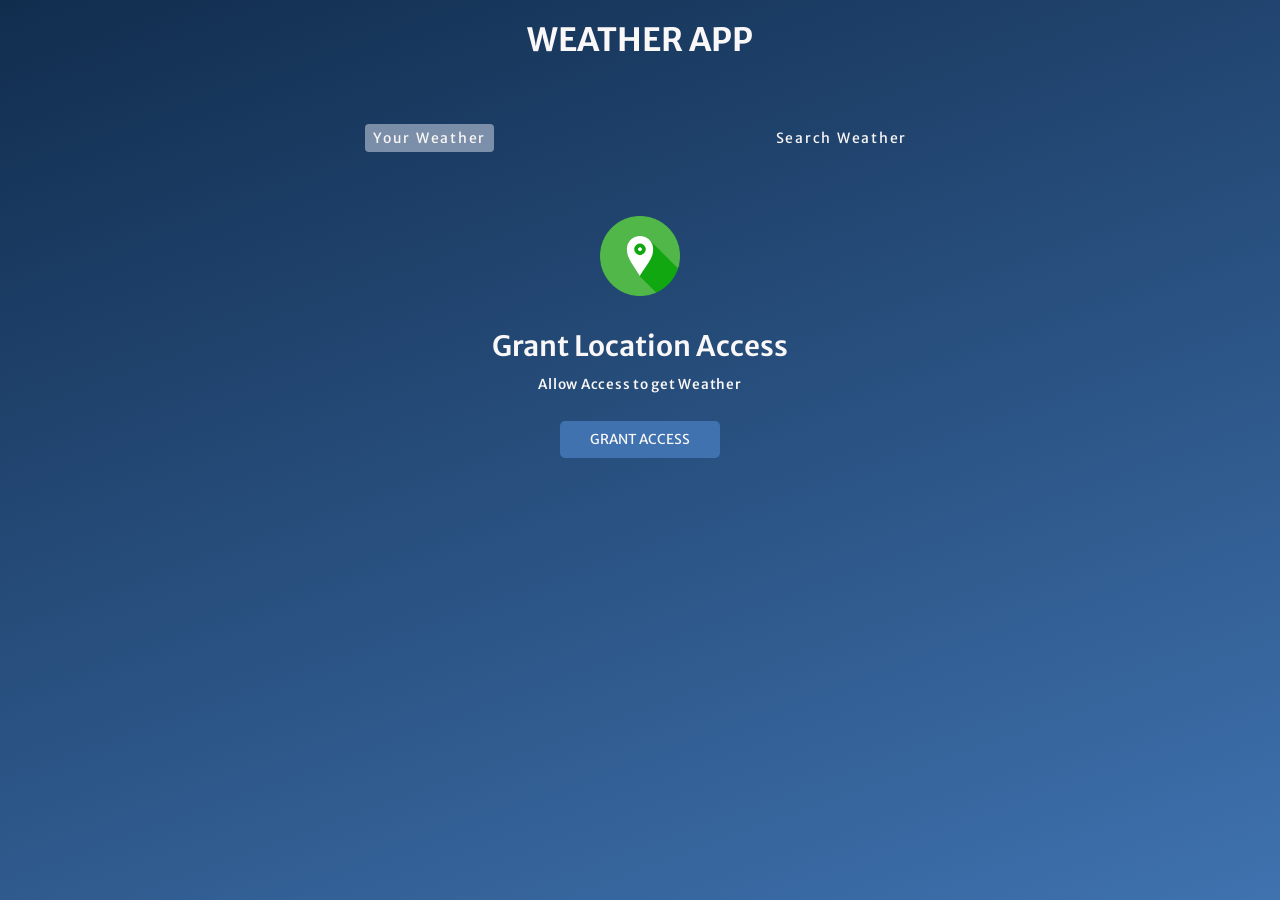
==== real.html @ 9b586a73 "wether app pushed on github" ====
<!DOCTYPE html>
<html lang="en">
<head>
    <meta charset="UTF-8">
    <meta name="viewport" content="width=device-width, initial-scale=1.0">
    <title>Weather App</title>
    <link href="https://fonts.googleapis.com/css2?family=Merriweather+Sans&display=swap" rel="stylesheet">
    <link rel="stylesheet" href="style.css">
</head>
<body>
    <div class="wrapper">
        <h1>Weather App</h1>

        <div class="tab-container">
            <p class="tab" data-userWeather>Your Weather</p>
            <p class="tab" data-searchWeather>Search Weather</p>
        </div>

        <div class="weather-container">
            <!--grant location container-->
            <div class="grant-location-container sub-container">
                <img src="location.png" width="80" height="80" loading="lazy">
                <p>Grant Location Access</p>
                <p>Allow Access to get Weather</p>
                <button class="btn" data-grantAccess>Grant Access</button>
            </div>
            <!--search weather container-->
            <form class="form-container" data-searchForm>
                <input placeholder="Search for City..." data-searchInput>
                <button class="btn" type="submit">
                    <img src="search.png" width="20" height="20" loading="lazy">
                </button>
            </form>
            <!--loading screen container-->
            <div class="loading-container sub-container">
                <img src="loading.gif" width="150" height="150" loading="lazy">
                <p>Loading</p>
            </div>
            <!--show weather info  , search karne pe bhi yahi ayega, aur usel weather me bhi-->
            <div class="user-info-container sub-container">
                <div class="name">
                    <p data-cityName></p>
                    <img data-countryIcon>
                </div>
                <p data-weatherDesc></p>
                <img data-weatherIcon>
                <p data-temp></p>
                <!--3 cards-->
                <div class="parameter-container">
                    <div class="parameter">
                        <img src="wind.png">
                        <p>Windspeed</p>
                        <p data-windSpeed></p>
                    </div>
                    <div class="parameter">
                        <img src="humidity.png">
                        <p>Humidity</p>
                        <p data-humidity></p>
                    </div>
                     <div class="parameter">
                        <img src="cloud.png">
                        <p>Clouds</p>
                        <p data-clouds></p>
                    </div>
                </div>
            </div>
        </div>
    </div>

    <script src="real.js"></script>
</body>
</html>
---- style.css ----
*{
    margin: 0;
    padding: 0;
    box-sizing: border-box;
    font-family: 'Merriweather Sans', sans-serif;
    overflow-x: hidden;
}

:root{
    --colorDark1: #112D4e;
    --colorDark2: #3F72Af;
    --colorLight1: #DBE2EF;
    --colorLIght2: #F9F7F7;
}

.tab.current-tab {/*element having both these class*/
    background-color: rgba(219, 226, 239, 0.5);
    border-radius: 4px;
}
.form-container.active{
    display: flex;
}
.wrapper{
    width: 100vw;
    height: 100vh;
    color: var(--colorLIght2);
    background: linear-gradient(160deg, #112d4e 0%, #3f72af 100%);  
}
h1{
    text-align: center;
    text-transform: uppercase;
    padding-top: 20px;
}
.tab-container{
    display: flex;
    justify-content: space-between;
    width: 90%;
    max-width: 550px;
    margin: 0 auto;
    margin-top: 4rem;
}
.tab{
    cursor: pointer;
    font-size: 0.875rem;
    letter-spacing: 1.75px;
    padding: 5px 8px;
}
.weather-container{
    margin-block: 4rem;
}
.btn{
    all: unset;/*pehle se jo prop hai, hata do, isko shuru me likhna . varna jo tum style karoge , vo bhi aht jayega*/
    background-color: var(--colorDark2);
    font-size: 0.85rem;
    text-transform: uppercase;
    border-radius: 5px;
    cursor: pointer;
    padding: 10px 30px;
}

/*very important concept*//*isko upar likhna jaruri hai, varna overwrite karke sabko visible bana dega*/
.sub-container{/*alag class banaye kyuki ye agar grant-location-container me daalte to vo visible ho jata*/
    display: flex;
    flex-direction: column;
    align-items: center; 
}
.grant-location-container{
    display: none;/*display none kiye aur scale zero ya opacity zero nahi kiye kyuki scale zero karne uska jagah khali reh jata, try it*/
}
.grant-location-container.active{
    display:flex;/*or inline or block*/
}
.grant-location-container img{
    margin-bottom: 2rem;
}
.grant-location-container p:first-of-type{/*first paragraph*/
    font-size: 1.75rem;
    font-weight: 600;
}
.grant-location-container p:last-of-type{
    font-size: 0.85rem;
    font-weight: 500;
    margin-top: 0.75rem;
    margin-bottom: 1.75rem;
    letter-spacing: 0.75px;
}
.loading-container{
    display: none;
}
.loading-container.active{
    display: flex;
}
.loading-container p{
    text-transform: uppercase;
}
.user-info-container{
    display: none;
}
.user-info-container.active{
    display: flex;
}
.user-info-container p{
    font-size: 1.5rem;
    font-weight: 200;
}
.user-info-container img{
    height: 90px;
    width: 90px;
}
.name{
    display: flex;
    align-items: center;
    gap:0 0.5rem;
    margin-bottom: 1rem;
}
.name p{
    font-size: 2rem;
}
.name img{
    width: 30px;
    height: 30px;
}
.user-info-container p[data-temp]{
    font-size: 2.75rem;
    font-weight: 700;
}
.parameter-container{
    display: flex;
    width: 90%;
    gap: 10px 20px;
    justify-content: center;
    align-items: center;
    margin-top: 2rem;
}
.parameter{
    display: flex;
    width: 30%;
    max-width: 200px;
    background-color: rgba(219, 226, 239, 0.5);
    flex-direction: column;
    justify-content: space-between;
    gap: 5px 0;
    align-items: center;
    border-radius: 5px;
    padding: 1rem;
}
.parameter img{
    height: 50px;
    width: 50px;
}
.parameter p:first-of-type{
    font-size: 1.15rem;
    font-weight: 600;
    text-transform: uppercase;
}
.parameter p:last-of-type{
    font-size: 1rem;
    font-weight: 200;
}
.form-container{
    display: none;
    width: 90%;
    min-width: 550px;
    margin: 0 auto;
    justify-content: center;
    align-items: center;
    gap: 0 10px;
    margin-bottom: 3rem;
}
.form-container input{
    all: unset;
    width: 457px;
    height: 40px;
    padding: 0 20px;
    background-color: rgba(219, 226, 239, 0.5);
    border-radius: 10px;
}
.form-container input::placeholder{
    color: rgba(255, 255, 255, 0.7);
}
.form-container input:focus{
    outline: rgba(255, 255, 255, 0.7);
}
.form-container .btn{
    padding: unset;
    width: 40px;
    height: 40px;
    display: flex;
    justify-content: center;
    align-items: center;
    border-radius: 100%;
    margin-bottom: 1px;/*beacause upar btn class me we did margin bottom 10px, which we dont want*/
}
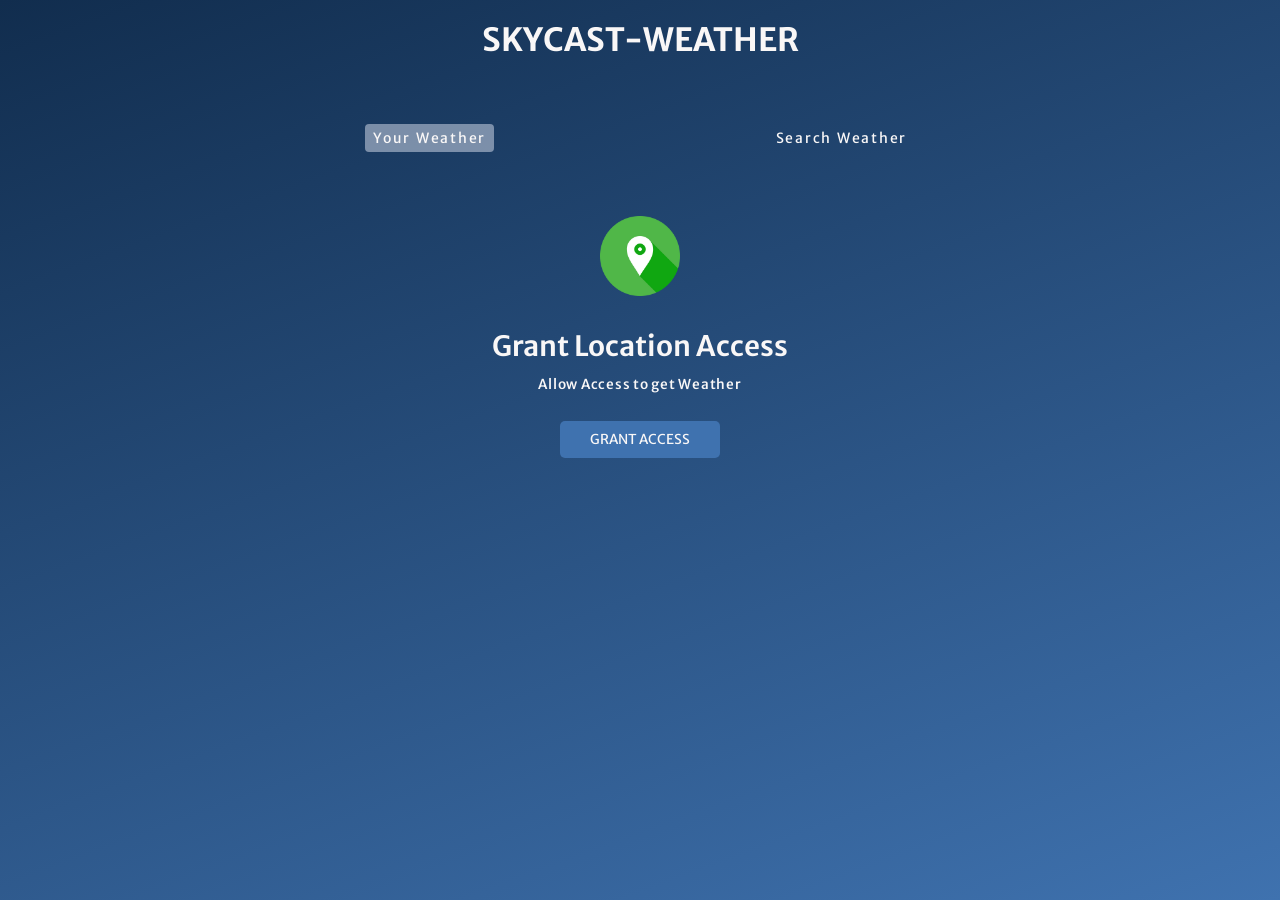
==== commit 56d57462: "fix" ====
--- a/real.html
+++ b/real.html
@@ -1,5 +1,6 @@
 <!DOCTYPE html>
 <html lang="en">
+
 <head>
     <meta charset="UTF-8">
     <meta name="viewport" content="width=device-width, initial-scale=1.0">
@@ -7,9 +8,10 @@
     <link href="https://fonts.googleapis.com/css2?family=Merriweather+Sans&display=swap" rel="stylesheet">
     <link rel="stylesheet" href="style.css">
 </head>
+
 <body>
     <div class="wrapper">
-        <h1>Weather App</h1>
+        <h1>SkyCast-Weather</h1>
 
         <div class="tab-container">
             <p class="tab" data-userWeather>Your Weather</p>
@@ -31,6 +33,10 @@
                     <img src="search.png" width="20" height="20" loading="lazy">
                 </button>
             </form>
+            <div class="error-container sub-container">
+                <img src="not-found.png" width="300" height="300" loading="lazy">
+                <p>City Not Found</p>
+            </div>
             <!--loading screen container-->
             <div class="loading-container sub-container">
                 <img src="loading.gif" width="150" height="150" loading="lazy">
@@ -57,7 +63,7 @@
                         <p>Humidity</p>
                         <p data-humidity></p>
                     </div>
-                     <div class="parameter">
+                    <div class="parameter">
                         <img src="cloud.png">
                         <p>Clouds</p>
                         <p data-clouds></p>
@@ -69,4 +75,5 @@
 
     <script src="real.js"></script>
 </body>
+
 </html>
--- a/style.css
+++ b/style.css
@@ -1,4 +1,4 @@
-*{
+* {
     margin: 0;
     padding: 0;
     box-sizing: border-box;
@@ -6,32 +6,37 @@
     overflow-x: hidden;
 }
 
-:root{
+:root {
     --colorDark1: #112D4e;
     --colorDark2: #3F72Af;
     --colorLight1: #DBE2EF;
     --colorLIght2: #F9F7F7;
 }
 
-.tab.current-tab {/*element having both these class*/
+.tab.current-tab {
+    /*element having both these class*/
     background-color: rgba(219, 226, 239, 0.5);
     border-radius: 4px;
 }
-.form-container.active{
-    display: flex;
-}
-.wrapper{
+
+.form-container.active {
+    display: flex;
+}
+
+.wrapper {
     width: 100vw;
     height: 100vh;
     color: var(--colorLIght2);
-    background: linear-gradient(160deg, #112d4e 0%, #3f72af 100%);  
-}
-h1{
+    background: linear-gradient(160deg, #112d4e 0%, #3f72af 100%);
+}
+
+h1 {
     text-align: center;
     text-transform: uppercase;
     padding-top: 20px;
 }
-.tab-container{
+
+.tab-container {
     display: flex;
     justify-content: space-between;
     width: 90%;
@@ -39,17 +44,21 @@
     margin: 0 auto;
     margin-top: 4rem;
 }
-.tab{
+
+.tab {
     cursor: pointer;
     font-size: 0.875rem;
     letter-spacing: 1.75px;
     padding: 5px 8px;
 }
-.weather-container{
+
+.weather-container {
     margin-block: 4rem;
 }
-.btn{
-    all: unset;/*pehle se jo prop hai, hata do, isko shuru me likhna . varna jo tum style karoge , vo bhi aht jayega*/
+
+.btn {
+    all: unset;
+    /*pehle se jo prop hai, hata do, isko shuru me likhna . varna jo tum style karoge , vo bhi aht jayega*/
     background-color: var(--colorDark2);
     font-size: 0.85rem;
     text-transform: uppercase;
@@ -58,73 +67,95 @@
     padding: 10px 30px;
 }
 
-/*very important concept*//*isko upar likhna jaruri hai, varna overwrite karke sabko visible bana dega*/
-.sub-container{/*alag class banaye kyuki ye agar grant-location-container me daalte to vo visible ho jata*/
+/*very important concept*/
+/*isko upar likhna jaruri hai, varna overwrite karke sabko visible bana dega*/
+.sub-container {
+    /*alag class banaye kyuki ye agar grant-location-container me daalte to vo visible ho jata*/
     display: flex;
     flex-direction: column;
-    align-items: center; 
-}
-.grant-location-container{
-    display: none;/*display none kiye aur scale zero ya opacity zero nahi kiye kyuki scale zero karne uska jagah khali reh jata, try it*/
-}
-.grant-location-container.active{
-    display:flex;/*or inline or block*/
-}
-.grant-location-container img{
+    align-items: center;
+}
+
+.grant-location-container {
+    display: none;
+    /*display none kiye aur scale zero ya opacity zero nahi kiye kyuki scale zero karne uska jagah khali reh jata, try it*/
+}
+
+.grant-location-container.active {
+    display: flex;
+    /*or inline or block*/
+}
+
+.grant-location-container img {
     margin-bottom: 2rem;
 }
-.grant-location-container p:first-of-type{/*first paragraph*/
+
+.grant-location-container p:first-of-type {
+    /*first paragraph*/
     font-size: 1.75rem;
     font-weight: 600;
 }
-.grant-location-container p:last-of-type{
+
+.grant-location-container p:last-of-type {
     font-size: 0.85rem;
     font-weight: 500;
     margin-top: 0.75rem;
     margin-bottom: 1.75rem;
     letter-spacing: 0.75px;
 }
-.loading-container{
-    display: none;
-}
-.loading-container.active{
-    display: flex;
-}
-.loading-container p{
-    text-transform: uppercase;
-}
-.user-info-container{
-    display: none;
-}
-.user-info-container.active{
-    display: flex;
-}
-.user-info-container p{
+
+.loading-container {
+    display: none;
+}
+
+.loading-container.active {
+    display: flex;
+}
+
+.loading-container p {
+    text-transform: uppercase;
+}
+
+.user-info-container {
+    display: none;
+}
+
+.user-info-container.active {
+    display: flex;
+}
+
+.user-info-container p {
     font-size: 1.5rem;
     font-weight: 200;
 }
-.user-info-container img{
+
+.user-info-container img {
     height: 90px;
     width: 90px;
 }
-.name{
-    display: flex;
-    align-items: center;
-    gap:0 0.5rem;
+
+.name {
+    display: flex;
+    align-items: center;
+    gap: 0 0.5rem;
     margin-bottom: 1rem;
 }
-.name p{
+
+.name p {
     font-size: 2rem;
 }
-.name img{
+
+.name img {
     width: 30px;
     height: 30px;
 }
-.user-info-container p[data-temp]{
+
+.user-info-container p[data-temp] {
     font-size: 2.75rem;
     font-weight: 700;
 }
-.parameter-container{
+
+.parameter-container {
     display: flex;
     width: 90%;
     gap: 10px 20px;
@@ -132,7 +163,8 @@
     align-items: center;
     margin-top: 2rem;
 }
-.parameter{
+
+.parameter {
     display: flex;
     width: 30%;
     max-width: 200px;
@@ -144,20 +176,24 @@
     border-radius: 5px;
     padding: 1rem;
 }
-.parameter img{
+
+.parameter img {
     height: 50px;
     width: 50px;
 }
-.parameter p:first-of-type{
+
+.parameter p:first-of-type {
     font-size: 1.15rem;
     font-weight: 600;
     text-transform: uppercase;
 }
-.parameter p:last-of-type{
+
+.parameter p:last-of-type {
     font-size: 1rem;
     font-weight: 200;
 }
-.form-container{
+
+.form-container {
     display: none;
     width: 90%;
     min-width: 550px;
@@ -167,7 +203,8 @@
     gap: 0 10px;
     margin-bottom: 3rem;
 }
-.form-container input{
+
+.form-container input {
     all: unset;
     width: 457px;
     height: 40px;
@@ -175,13 +212,16 @@
     background-color: rgba(219, 226, 239, 0.5);
     border-radius: 10px;
 }
-.form-container input::placeholder{
+
+.form-container input::placeholder {
     color: rgba(255, 255, 255, 0.7);
 }
-.form-container input:focus{
+
+.form-container input:focus {
     outline: rgba(255, 255, 255, 0.7);
 }
-.form-container .btn{
+
+.form-container .btn {
     padding: unset;
     width: 40px;
     height: 40px;
@@ -189,5 +229,14 @@
     justify-content: center;
     align-items: center;
     border-radius: 100%;
-    margin-bottom: 1px;/*beacause upar btn class me we did margin bottom 10px, which we dont want*/
+    margin-bottom: 1px;
+    /*beacause upar btn class me we did margin bottom 10px, which we dont want*/
+}
+
+.error-container {
+    display: none;
+}
+
+.error-container.active {
+    display: flex;
 }
